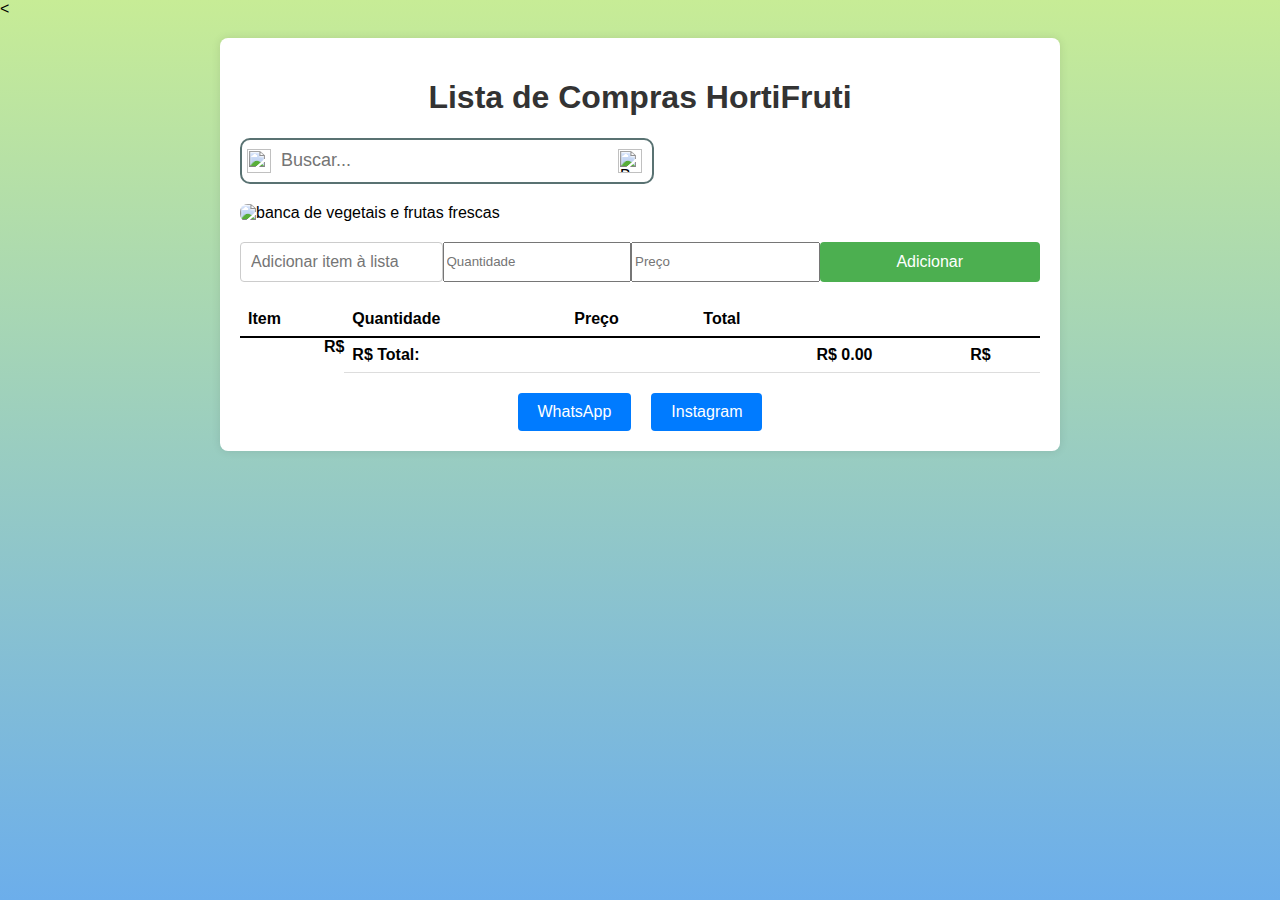
==== index.html @ ee1f64f1 "criação das pastas asset, imagem" ====
<<!DOCTYPE html>
<html lang="pt-br">
<head>
    <meta charset="UTF-8">
    <meta name="viewport" content="width=device-width, initial-scale=1.0">
    <title>Lista de Compras</title>
    <link rel="stylesheet" href="styles.css">
    <link rel="manifest" href="manifest.json">
    <meta name="theme-color" content="#4D5360" />
    <style>
        /* Adicionando estilos CSS inline */
        body {
            font-family: Arial, sans-serif;
            background-color: #f2f2f2;
            margin: 0;
            padding: 0;
        }

        .container {
            max-width: 800px;
            margin: 20px auto;
            padding: 20px;
            background-color: #fff;
            border-radius: 8px;
            box-shadow: 0 0 10px rgba(0, 0, 0, 0.1);
        }

        h1 {
            text-align: center;
            color: #333;
        }

        .vegetais-e-frutas-frescas-img {
            display: block;
            margin: 20px auto;
            max-width: 100%;
            height: auto;
            border-radius: 8px;
        }

        form {
            display: flex;
            justify-content: center;
            margin-bottom: 20px;
        }

        input[type="text"] {
            padding: 10px;
            width: 60%;
            border-radius: 4px;
            border: 1px solid #ccc;
            font-size: 16px;
        }

        button[type="submit"] {
            padding: 10px 20px;
            background-color: #4CAF50;
            color: white;
            border: none;
            border-radius: 4px;
            cursor: pointer;
            font-size: 16px;
        }

        table {
            width: 100%;
            border-collapse: collapse;
        }

        th, td {
            padding: 8px;
            text-align: left;
            border-bottom: 1px solid #ddd;
        }

        tbody tr:hover {
            background-color: #f2f2f2;
        }

        .total {
            font-weight: bold;
            text-align: right;
        }

        .social-buttons {
            display: flex;
            justify-content: center;
            margin-top: 20px;
        }

        .social-buttons a {
            display: inline-block;
            margin: 0 10px;
            padding: 10px 20px;
            background-color: #007bff;
            color: white;
            text-decoration: none;
            border-radius: 4px;
            font-size: 16px;
            transition: background-color 0.3s;
        }

        .social-buttons a:hover {
            background-color: #0056b3;
        }

        /* Estilos para o botão de busca */
        #divBusca {
            display: flex;
            align-items: center;
            margin-bottom: 20px;
        }

        #divBusca img {
            width: 24px;
            height: 24px;
            margin-right: 5px;
        }

        #txtBusca {
            padding: 10px;
            width: 60%;
            border-radius: 4px;
            border: 1px solid #ccc;
            font-size: 16px;
        }

        #btnBusca {
            cursor: pointer;
        }
    </style>
</head>
<body>
    <div class="container">
        <h1>Lista de Compras HortiFruti</h1>
        <div id="divBusca">
            <img src="search3.png" alt=""/>
            <input type="text" id="txtBusca" placeholder="Buscar..."/>
            <img src="search4.png" alt="Buscar..." id="btnBusca"/>
        </div>
        <img src="https://github.com/Well-ads/Mobile-atividades/raw/main/lista%20de%20compras/imagens/banca-de-vegetais-e-frutas-frescas.jpg" alt="banca de vegetais e frutas frescas" class="vegetais-e-frutas-frescas-img">
        <form id="addItemForm">
            <input type="text" id="itemInput" placeholder="Adicionar item à lista">
            <input type="number" id="quantityInput" placeholder="Quantidade">
            <input type="number" id="priceInput" placeholder="Preço">
            <button type="submit">Adicionar</button>
        </form>
        <table id="shoppingList">
            <thead>
                <tr>
                    <th>Item</th>
                    <th>Quantidade</th>
                    <th>Preço</th>
                    <th>Total</th>
                    <th><!-- Coluna extra para botão de exclusão --></th>
                </tr>
            </thead>
            <tbody>
                <!-- Tabela será preenchida dinamicamente com os itens inseridos -->
            </tbody>
            <tfoot>
                <tr class="total">
                    <td colspan="3">Total:</td>
                    <td id="totalValue">0.00</td>
                    <td></td>
                </tr>
            </tfoot>
        </table>
        <div class="social-buttons">
            <a href="https://api.whatsapp.com/send?phone=SEU_NUMERO_DE_TELEFONE" target="_blank">WhatsApp</a>
            <a href="https://www.instagram.com/seu_usuario/" target="_blank">Instagram</a>
        </div>
    </div>
    <script src="script.js"></script>
</body>
</html>
---- styles.css ----
/* Estilos CSS para o projeto da lista de compras */

/* Adicionando gradiente suave como fundo */
body {
    background: linear-gradient(to bottom, #c7ec96, #6caeeb); /* Adiciona um gradiente de branco para um cinza claro */

/* Estilos para o botão Adicionar */
#addItemForm {
    display: flex;
    justify-content: space-between;
    margin-bottom: 20px;
}

#addItemForm input[type="text"],
#addItemForm input[type="number"],
#addItemForm button[type="submit"] {
    flex: 1;
}

/* Estilos para a tabela de compras */
#shoppingList {
    margin-bottom: 20px;
    border-collapse: collapse;
    width: 100%;
}

#shoppingList th,
#shoppingList td {
    padding: 8px;
    text-align: left;
    border-bottom: 1px solid #dddddd;
}

#shoppingList tfoot .total {
    font-weight: bold;
    border-top: 2px solid #000;
}

/* Estilos para o botão Excluir */
.delete-btn {
    background-color: #dc3545;
    color: white;
    border: none;
    border-radius: 4px;
    padding: 5px 10px;
    cursor: pointer;
}

.delete-btn:hover {
    background-color: #c82333;
}

/* Estilos para o botão de busca */
#divBusca {
    display: flex;
    align-items: center;
    margin-bottom: 20px;
    border: solid 2px rgba(47, 79, 79, 0.8);
    border-radius: 10px;
    padding: 5px;
    width: 400px;
}

#divBusca img {
    margin-right: 5px;
}

#txtBusca {
    flex: 1;
    background-color: transparent;
    padding-left: 5px;
    font-size: 18px;
    border: none;
    height: 32px;
}

#btnBusca {
    cursor: pointer;
}

/* Adicionando o símbolo de R$ no preço e no total */
#shoppingList td:nth-child(4)::before,
#shoppingList td:nth-child(3)::before,
#shoppingList tfoot ::before {
    content: "R$ ";
}


.vegetais-e-frutas-frescas-img {
    max-width: 100%; /* Definindo o tamanho máximo da imagem como 100% para garantir que ela se ajuste ao contêiner */
    height: auto; /* Mantenha a proporção da imagem */
    display: block; /* Garantindo que a imagem se comporte como um bloco */
    margin: 20px auto; /* Reduzindo a margem superior para 20px para trazer a imagem mais próxima do topo */
}
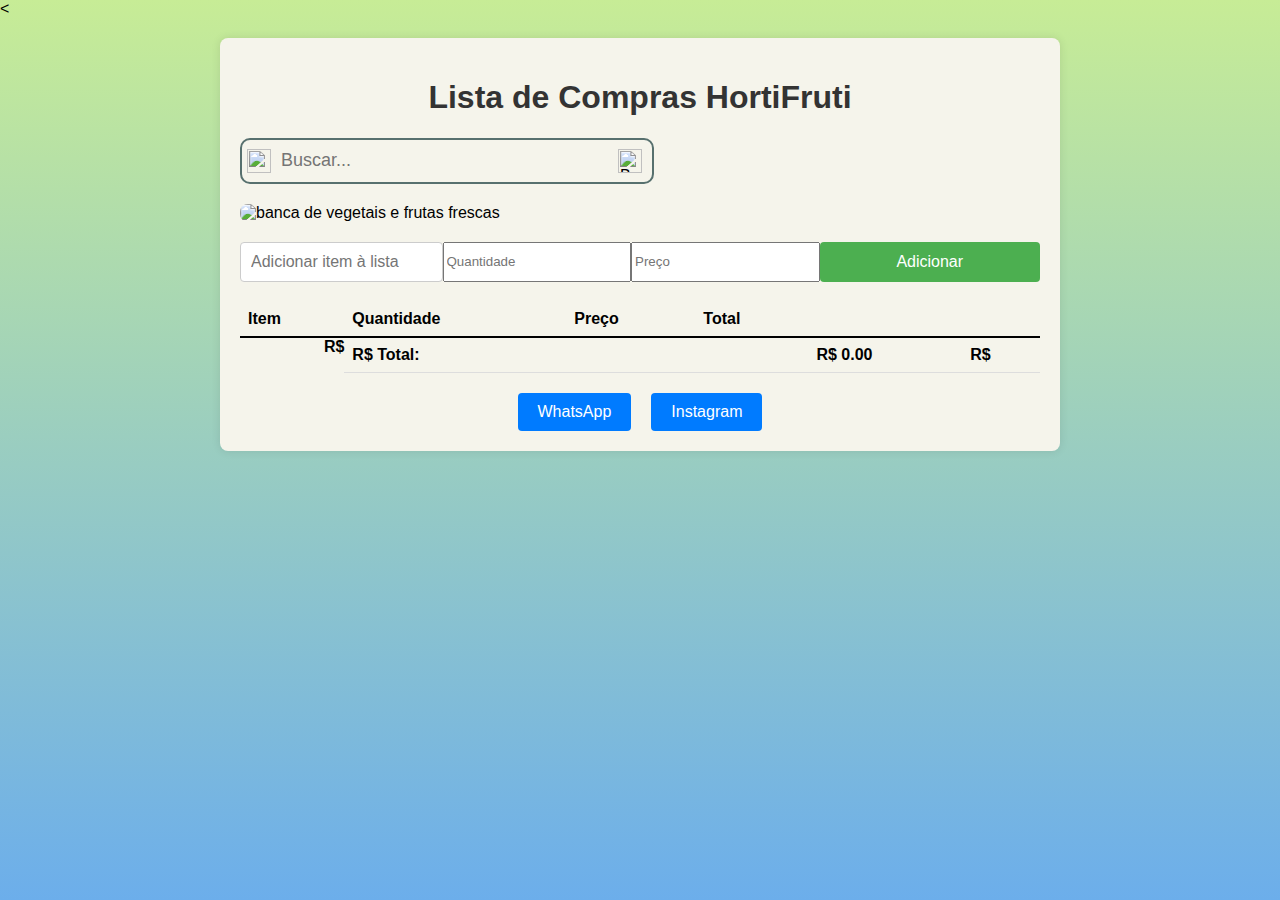
==== commit 50190a8a: "Mudanças nas cores do conteiner" ====
--- a/index.html
+++ b/index.html
@@ -20,7 +20,7 @@
             max-width: 800px;
             margin: 20px auto;
             padding: 20px;
-            background-color: #fff;
+            background-color: #f5f4eb;
             border-radius: 8px;
             box-shadow: 0 0 10px rgba(0, 0, 0, 0.1);
         }
@@ -138,7 +138,7 @@
             <input type="text" id="txtBusca" placeholder="Buscar..."/>
             <img src="search4.png" alt="Buscar..." id="btnBusca"/>
         </div>
-        <img src="https://github.com/Well-ads/Mobile-atividades/raw/main/lista%20de%20compras/imagens/banca-de-vegetais-e-frutas-frescas.jpg" alt="banca de vegetais e frutas frescas" class="vegetais-e-frutas-frescas-img">
+        <img src="https://github.com/Well-ads/PROJETO_mobile_lista_de_compas_HP/blob/main/imagem/banca-de-vegetais-e-frutas-frescas.jpg" alt="banca de vegetais e frutas frescas" class="vegetais-e-frutas-frescas-img">
         <form id="addItemForm">
             <input type="text" id="itemInput" placeholder="Adicionar item à lista">
             <input type="number" id="quantityInput" placeholder="Quantidade">
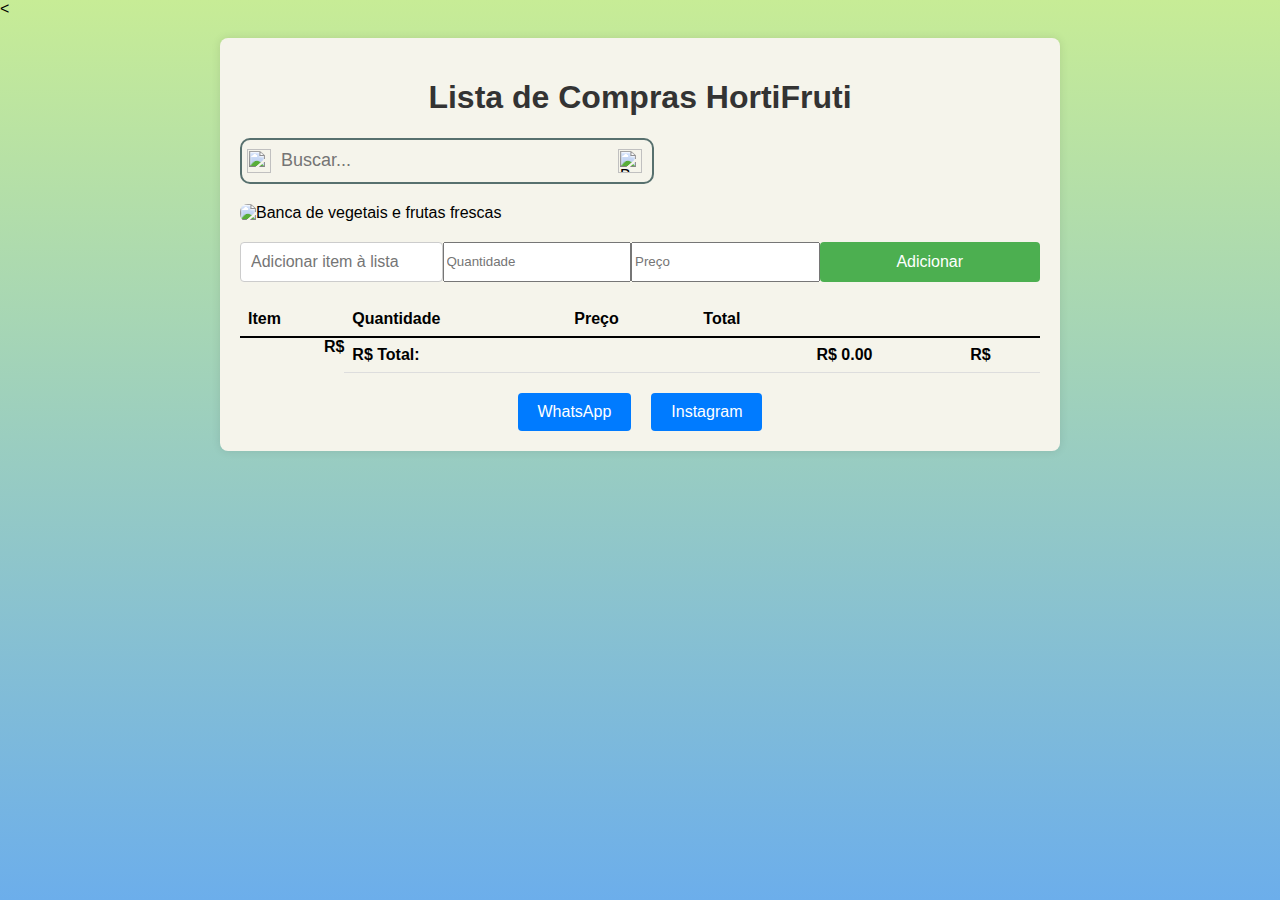
==== commit 4ac35629: "subindo dados do settings.json" ====
--- a/index.html
+++ b/index.html
@@ -138,7 +138,7 @@
             <input type="text" id="txtBusca" placeholder="Buscar..."/>
             <img src="search4.png" alt="Buscar..." id="btnBusca"/>
         </div>
-        <img src="https://github.com/Well-ads/PROJETO_mobile_lista_de_compas_HP/blob/main/imagem/banca-de-vegetais-e-frutas-frescas.jpg" alt="banca de vegetais e frutas frescas" class="vegetais-e-frutas-frescas-img">
+        <img src="https://github.com/Well-ads/PROJETO_mobile_lista_de_compas_HP/blob/main/imagem/banca-de-vegetais-e-frutas-frescas.jpg" alt="Banca de vegetais e frutas frescas" class="vegetais-e-frutas-frescas-img">
         <form id="addItemForm">
             <input type="text" id="itemInput" placeholder="Adicionar item à lista">
             <input type="number" id="quantityInput" placeholder="Quantidade">
@@ -174,3 +174,4 @@
     <script src="script.js"></script>
 </body>
 </html>
+ --- a/styles.css
+++ b/styles.css
@@ -85,7 +85,6 @@
     content: "R$ ";
 }
 
-
 .vegetais-e-frutas-frescas-img {
     max-width: 100%; /* Definindo o tamanho máximo da imagem como 100% para garantir que ela se ajuste ao contêiner */
     height: auto; /* Mantenha a proporção da imagem */
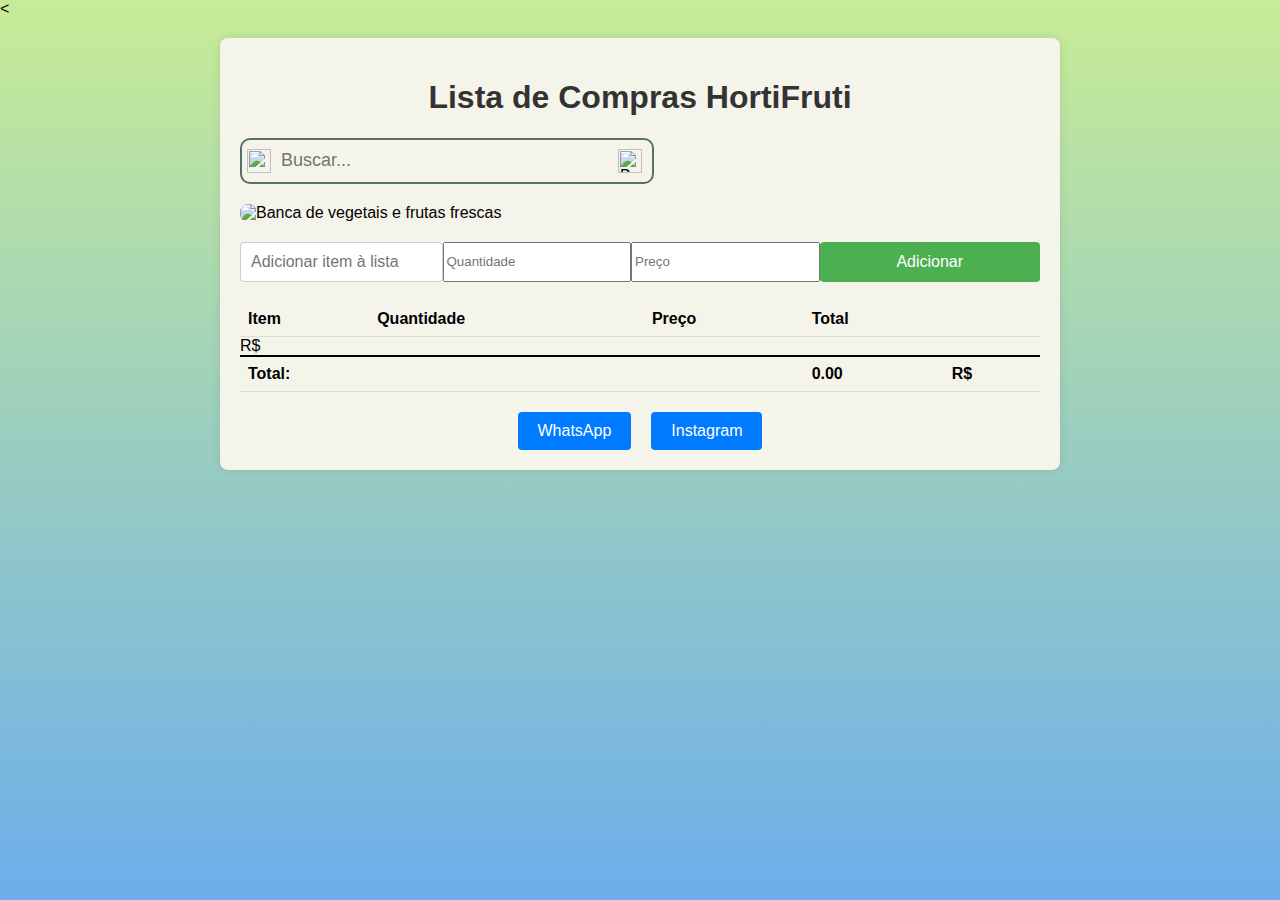
==== commit 11eecc14: "Troca de imagem" ====
--- a/index.html
+++ b/index.html
@@ -138,7 +138,7 @@
             <input type="text" id="txtBusca" placeholder="Buscar..."/>
             <img src="search4.png" alt="Buscar..." id="btnBusca"/>
         </div>
-        <img src="https://github.com/Well-ads/PROJETO_mobile_lista_de_compas_HP/blob/main/imagem/banca-de-vegetais-e-frutas-frescas.jpg" alt="Banca de vegetais e frutas frescas" class="vegetais-e-frutas-frescas-img">
+        <img src="https://img.freepik.com/fotos-gratis/vista-superior-da-composicao-vegetal-com-frutas-no-fundo-branco_140725-141252.jpg?w=1380&t=st=1712525798~exp=1712526398~hmac=731bba6b867af313569fb7475c3763a9af46a403c2253880786e5754dde45797" alt="Banca de vegetais e frutas frescas" class="vegetais-e-frutas-frescas-img">
         <form id="addItemForm">
             <input type="text" id="itemInput" placeholder="Adicionar item à lista">
             <input type="number" id="quantityInput" placeholder="Quantidade">
--- a/styles.css
+++ b/styles.css
@@ -10,6 +10,7 @@
     justify-content: space-between;
     margin-bottom: 20px;
 }
+
 
 #addItemForm input[type="text"],
 #addItemForm input[type="number"],
@@ -81,7 +82,7 @@
 /* Adicionando o símbolo de R$ no preço e no total */
 #shoppingList td:nth-child(4)::before,
 #shoppingList td:nth-child(3)::before,
-#shoppingList tfoot ::before {
+#shoppingList tfoot::before {
     content: "R$ ";
 }
 
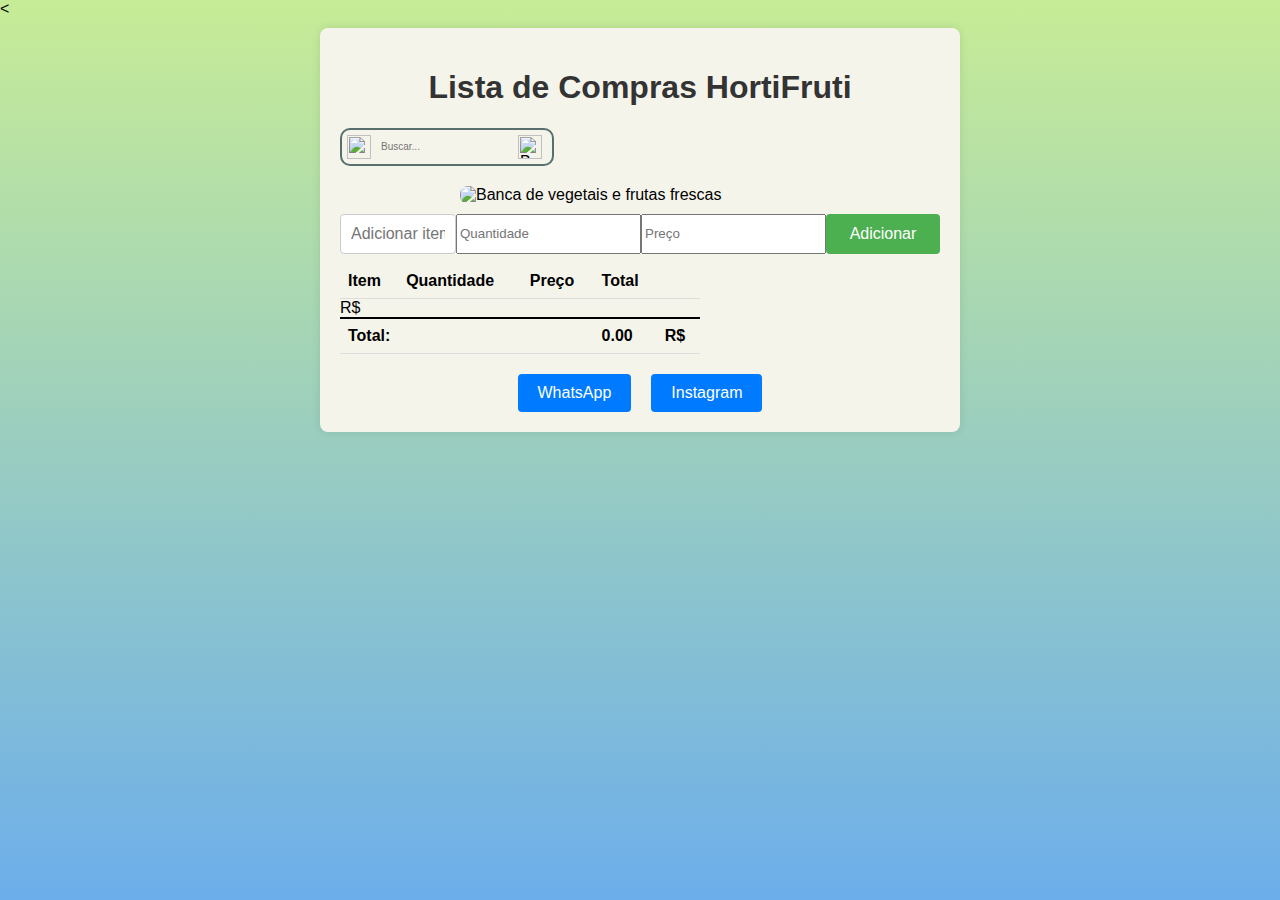
==== commit d6daaed6: "alterações finais" ====
--- a/index.html
+++ b/index.html
@@ -17,8 +17,8 @@
         }
 
         .container {
-            max-width: 800px;
-            margin: 20px auto;
+            max-width: 600px;
+            margin: 10px auto;
             padding: 20px;
             background-color: #f5f4eb;
             border-radius: 8px;
@@ -33,7 +33,7 @@
         .vegetais-e-frutas-frescas-img {
             display: block;
             margin: 20px auto;
-            max-width: 100%;
+            max-width: 60%;
             height: auto;
             border-radius: 8px;
         }
@@ -53,7 +53,7 @@
         }
 
         button[type="submit"] {
-            padding: 10px 20px;
+            padding: 5px 10px;
             background-color: #4CAF50;
             color: white;
             border: none;
@@ -63,7 +63,7 @@
         }
 
         table {
-            width: 100%;
+            width: 10%;
             border-collapse: collapse;
         }
 
@@ -122,7 +122,7 @@
             width: 60%;
             border-radius: 4px;
             border: 1px solid #ccc;
-            font-size: 16px;
+            font-size: 10px;
         }
 
         #btnBusca {
--- a/styles.css
+++ b/styles.css
@@ -8,7 +8,7 @@
 #addItemForm {
     display: flex;
     justify-content: space-between;
-    margin-bottom: 20px;
+    margin-bottom: 10px;
 }
 
 
@@ -20,9 +20,9 @@
 
 /* Estilos para a tabela de compras */
 #shoppingList {
-    margin-bottom: 20px;
+    margin-bottom: 10px;
     border-collapse: collapse;
-    width: 100%;
+    width: 60%;
 }
 
 #shoppingList th,
@@ -59,7 +59,7 @@
     border: solid 2px rgba(47, 79, 79, 0.8);
     border-radius: 10px;
     padding: 5px;
-    width: 400px;
+    width: 200px;
 }
 
 #divBusca img {
@@ -70,9 +70,9 @@
     flex: 1;
     background-color: transparent;
     padding-left: 5px;
-    font-size: 18px;
+    font-size: 10px;
     border: none;
-    height: 32px;
+    height: 22px;
 }
 
 #btnBusca {
@@ -87,8 +87,8 @@
 }
 
 .vegetais-e-frutas-frescas-img {
-    max-width: 100%; /* Definindo o tamanho máximo da imagem como 100% para garantir que ela se ajuste ao contêiner */
+    max-width: 60%; /* Definindo o tamanho máximo da imagem como 100% para garantir que ela se ajuste ao contêiner */
     height: auto; /* Mantenha a proporção da imagem */
     display: block; /* Garantindo que a imagem se comporte como um bloco */
-    margin: 20px auto; /* Reduzindo a margem superior para 20px para trazer a imagem mais próxima do topo */
+    margin: 10px auto; /* Reduzindo a margem superior para 20px para trazer a imagem mais próxima do topo */
 }
